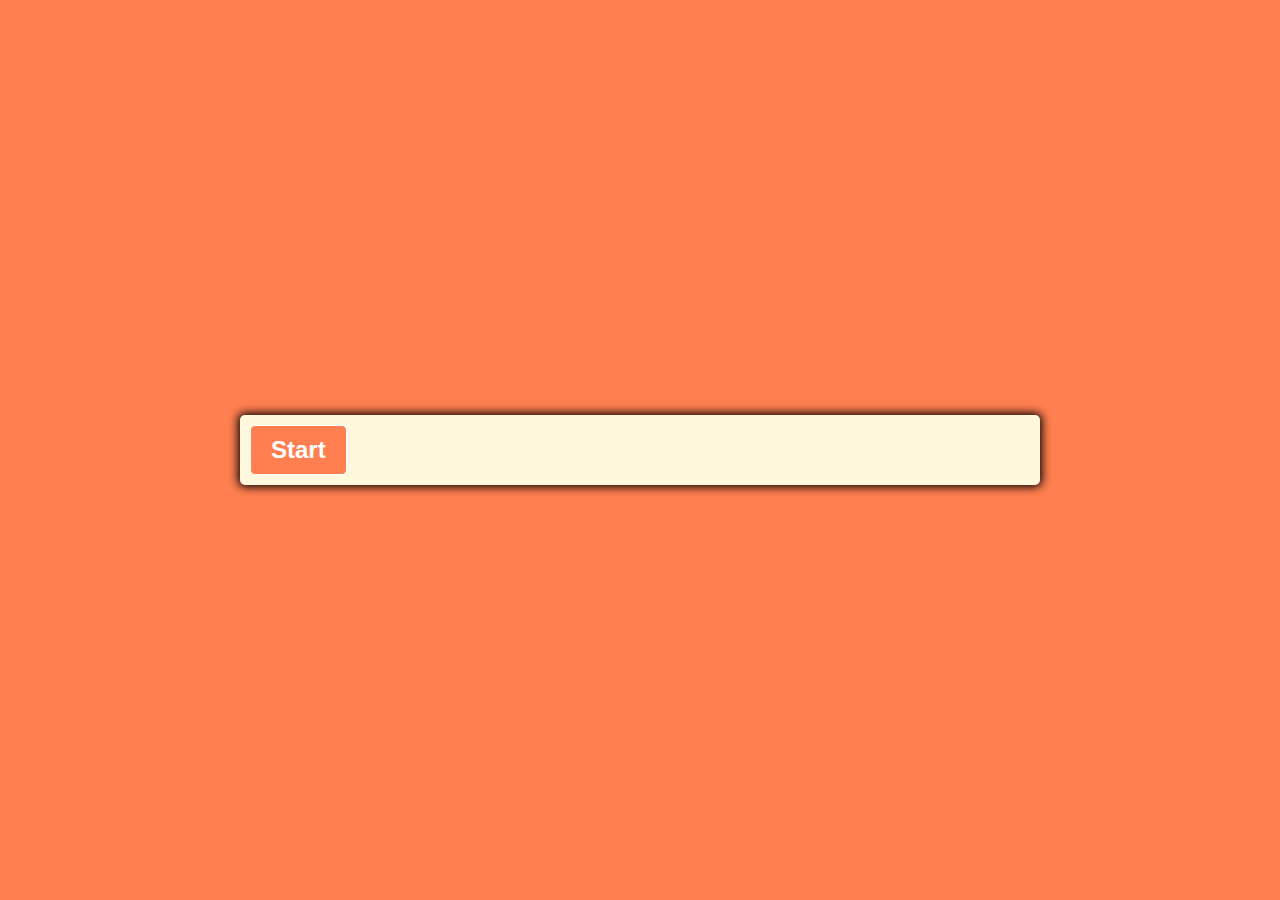
==== index.html @ 4d75314d "progress 10" ====
<!DOCTYPE html>
<html lang="en">
<head>
  <meta charset="UTF-8">
  <meta http-equiv="X-UA-Compatible" content="IE=edge">
  <meta name="viewport" content="width=device-width, initial-scale=1.0">
  <link rel="stylesheet" href="style.css">
  <script defer src="script.js"></script>
  <title>Quiz-1</title>
</head>
<body>
  <div class="container">
  <div id="question-container" class="hide">
  <div id="question"></div>
  <div id="answer-buttons" class="btn-grid">
    <!-- <button class="btn">Answer 1</button>
    <button class="btn">Answer 2</button>
    <button class="btn">Answer 3</button> -->
  </div>

  </div>

  <div class="controls">
    <button id="start-btn" class="start-btn btn">Start</button>
    <button id="next-btn" class="next-btn btn hide">Next</button>

  </div>
</div>
</body>
</html>
---- style.css ----
*, *::before, *::after {
  box-sizing: border-box;
  font-family: 'Lucida Sans', 'Lucida Sans Regular', 'Lucida Grande', 'Lucida Sans Unicode', Geneva, Verdana, sans-serif;
}

body {
  padding: 0;
  margin: 0;
  display: flex;
  height: 100vh;
  width: 100vw;
  justify-content: center;
  align-items: center;
  background-color: coral;
  
}

.container {
  width: 800px;
  max-width: 80%;
  background-color: cornsilk;
  border-radius: 5px;
  padding: 10px;
  box-shadow: 0 0 10px 2px;
}

.btn-grid 
{
  display: grid;
  grid-template-rows: repeat(1, auto);
  gap: 10px;
  margin: 20px 0;
}

.btn {
  border: 1px solid;
  background-color: coral;
  border-radius: 5px;
  padding: 5px 10px;
  color: white;
  outline: none;
  

}

.btn:hover {
  background-color: teal;
}

.start-btn, .next-btn {
  font-weight: bold;
  font-size: 1.5rem;
  padding: 10px 20px;
}

.controls {
  display: flex;
}

.hide {
  display: none;
}
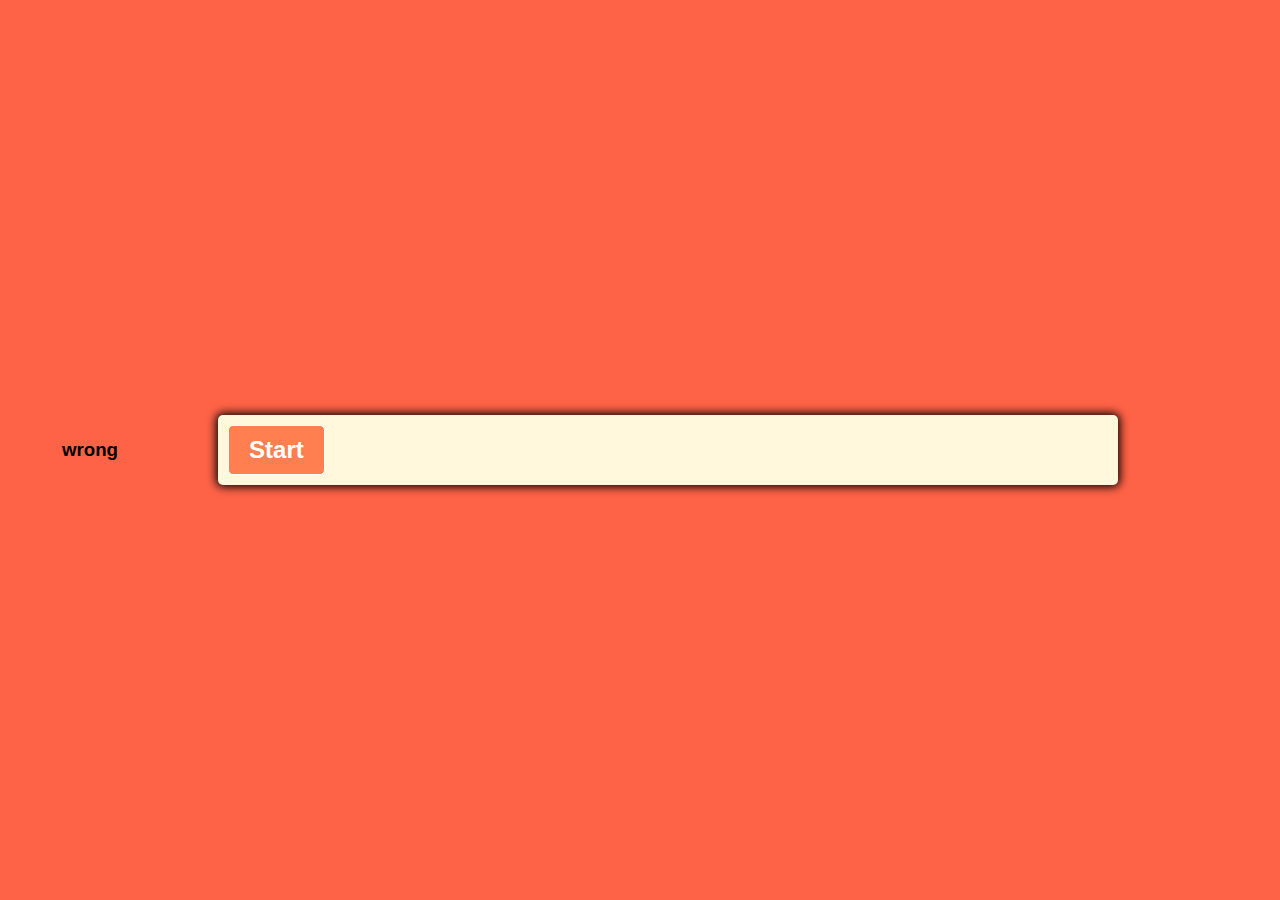
==== commit 8f70dd1f: "progress 11" ====
--- a/index.html
+++ b/index.html
@@ -9,6 +9,7 @@
   <title>Quiz-1</title>
 </head>
 <body>
+  <h3 class="myH3">wrong</h3>
   <div class="container">
   <div id="question-container" class="hide">
   <div id="question"></div>
--- a/style.css
+++ b/style.css
@@ -11,16 +11,17 @@
   width: 100vw;
   justify-content: center;
   align-items: center;
-  background-color: coral;
+  background-color: rgb(255, 99, 71);
   
 }
 
 .container {
-  width: 800px;
-  max-width: 80%;
+  width: 900px;
+  max-width: 90%;
   background-color: cornsilk;
   border-radius: 5px;
   padding: 10px;
+  margin: 100px;
   box-shadow: 0 0 10px 2px;
 }
 
@@ -60,3 +61,7 @@
 .hide {
   display: none;
 }
+
+.myH3 {
+  
+}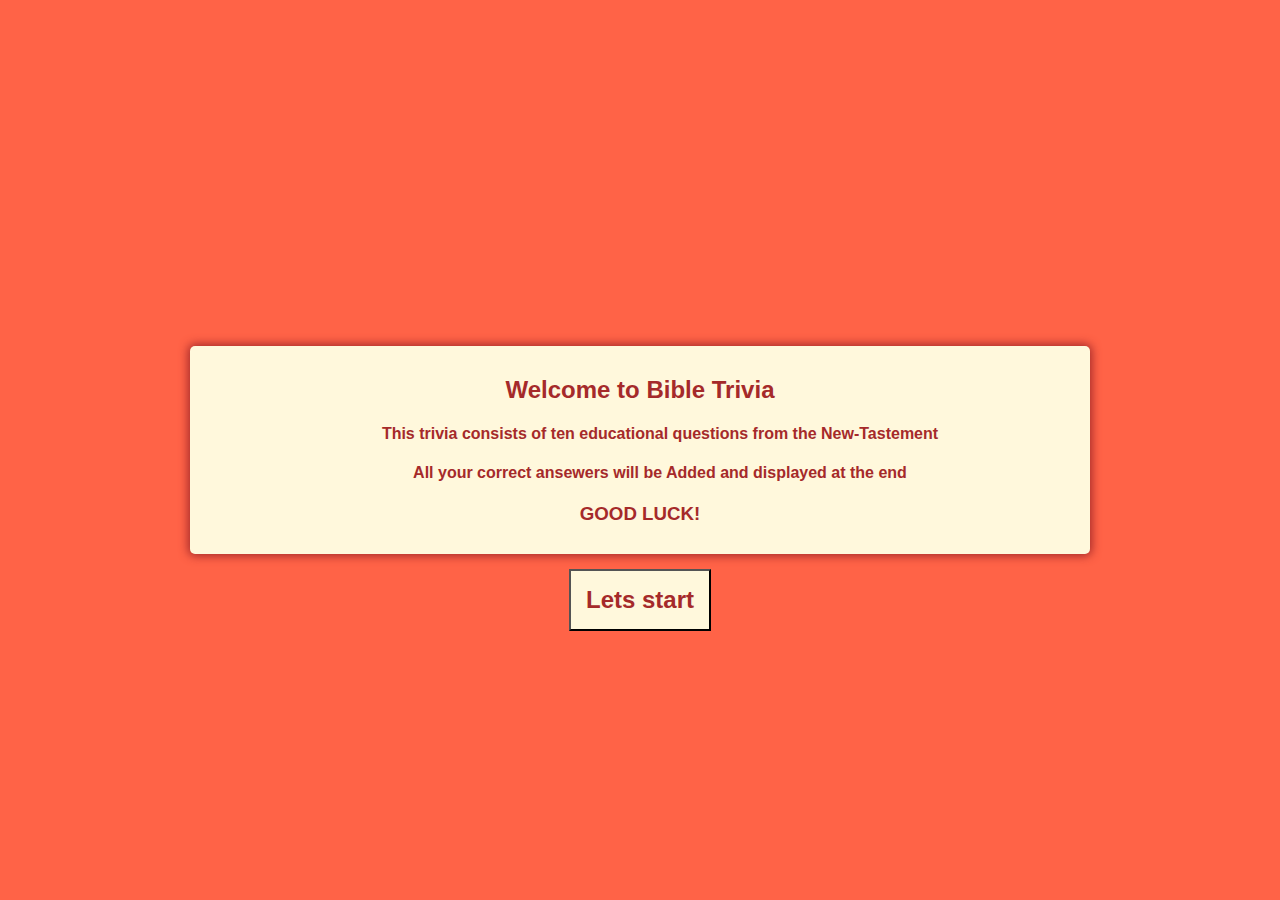
==== commit e38a1483: "progress" ====
--- a/index.html
+++ b/index.html
@@ -6,26 +6,20 @@
   <meta name="viewport" content="width=device-width, initial-scale=1.0">
   <link rel="stylesheet" href="style.css">
   <script defer src="script.js"></script>
-  <title>Quiz-1</title>
+  <a href="quiz.html"></a>
+  <title>Document</title>
 </head>
 <body>
-  <h3 class="myH3">wrong</h3>
-  <div class="container">
-  <div id="question-container" class="hide">
-  <div id="question"></div>
-  <div id="answer-buttons" class="btn-grid">
-    <!-- <button class="btn">Answer 1</button>
-    <button class="btn">Answer 2</button>
-    <button class="btn">Answer 3</button> -->
+  <div id='welcome' class='container'>
+    <h2>Welcome to Bible Trivia</h2>
+    <ul>
+      <h4>This trivia consists of ten educational questions from the New-Tastement</h4>
+      <h4>All your correct ansewers will be Added and displayed at the end </h4>
+      </ul>
+
+    <H3>GOOD LUCK!</H3> 
+  
   </div>
-
-  </div>
-
-  <div class="controls">
-    <button id="start-btn" class="start-btn btn">Start</button>
-    <button id="next-btn" class="next-btn btn hide">Next</button>
-
-  </div>
-</div>
+<button id='lets-start' class='btb start-btn controls'><a href="quiz.html"></a> Lets start</button>
 </body>
 </html>--- a/style.css
+++ b/style.css
@@ -62,6 +62,17 @@
   display: none;
 }
 
-.myH3 {
-  
+#welcome {
+  text-align: center;
+  color: brown;
+  font-weight: bold;
+  font-family: Arial, Helvetica, sans-serif;
+}
+
+#lets-start {
+  position: absolute;
+  padding: 15px;
+  margin-top: 300px;
+  background-color: cornsilk;
+  color: brown
 }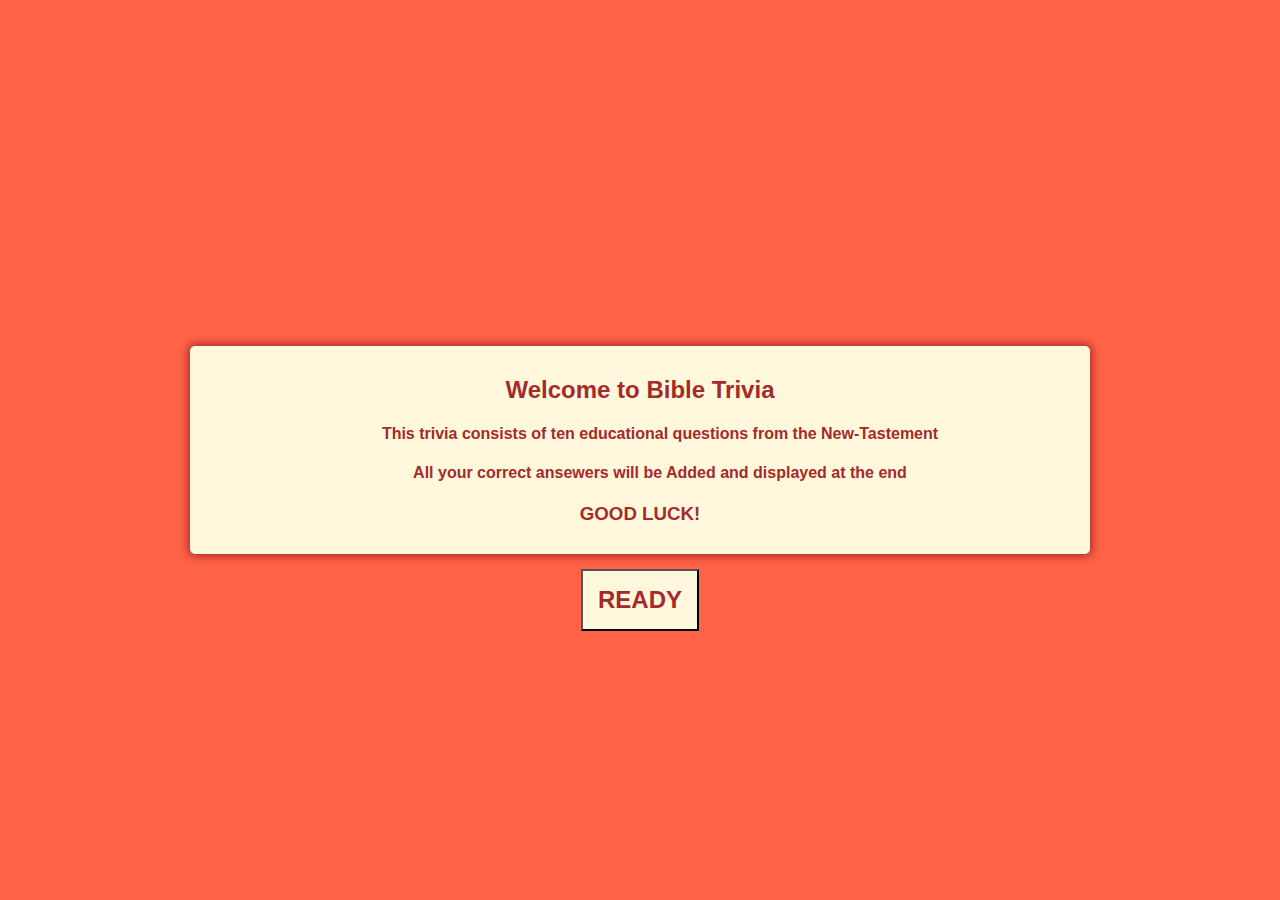
==== commit c62c7cb4: "presentation" ====
--- a/index.html
+++ b/index.html
@@ -20,6 +20,6 @@
     <H3>GOOD LUCK!</H3> 
   
   </div>
-<button id='lets-start' class='btb start-btn controls'><a href="quiz.html"></a> Lets start</button>
+<button id='lets-start' class='btb start-btn controls'><a href="quiz.html"></a>READY</button>
 </body>
 </html>